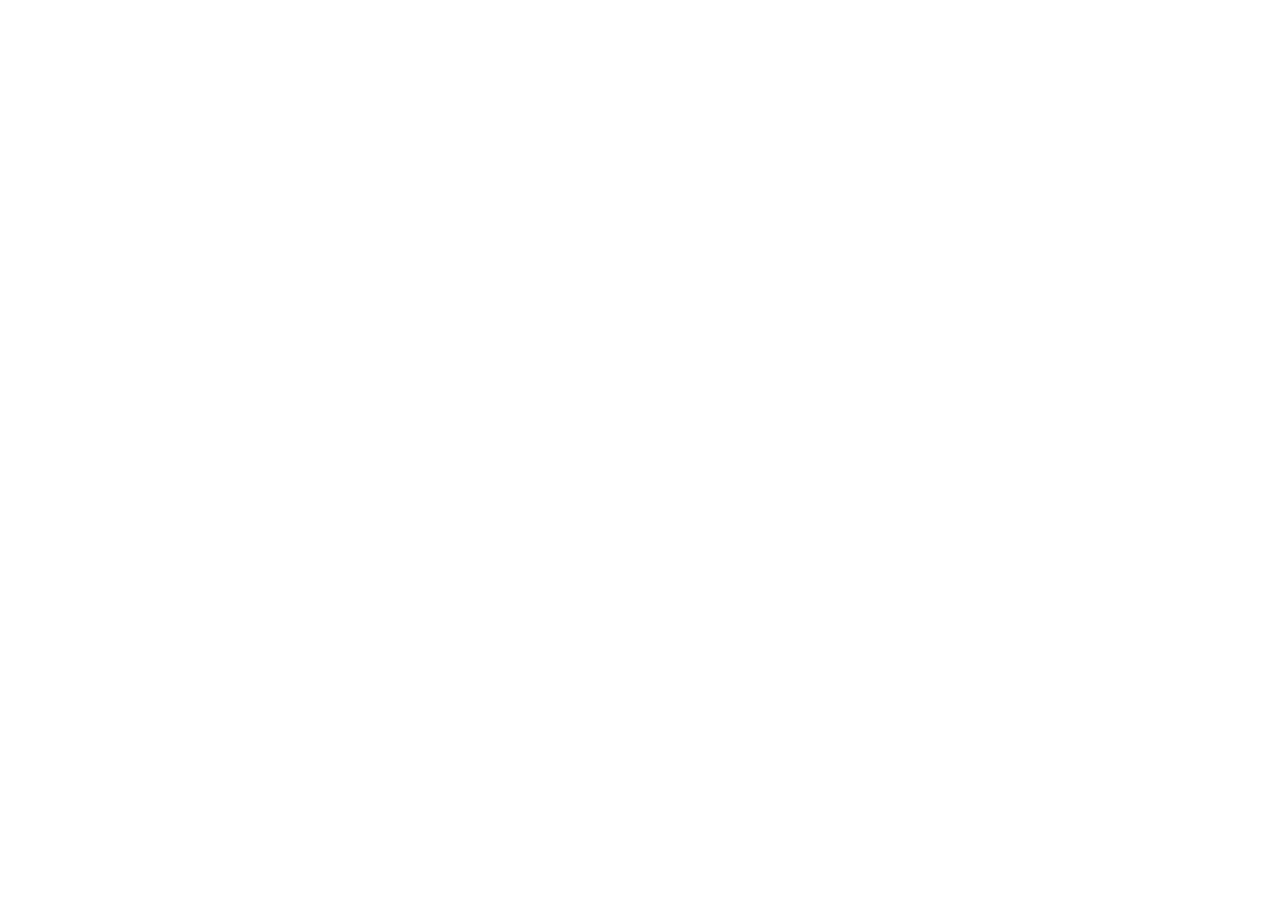
==== index.html @ 4ed6c64c "Add files via upload" ====
<!DOCTYPE html>
<html lang="en">
<head>
    <meta charset="UTF-8">
    <meta name="viewport" content="width=device-width, initial-scale=1.0">
    <title>Document</title>
    
</head>
<body>

    

 

   
</body>
<script src="practise_class&object.js"></script>
</html>
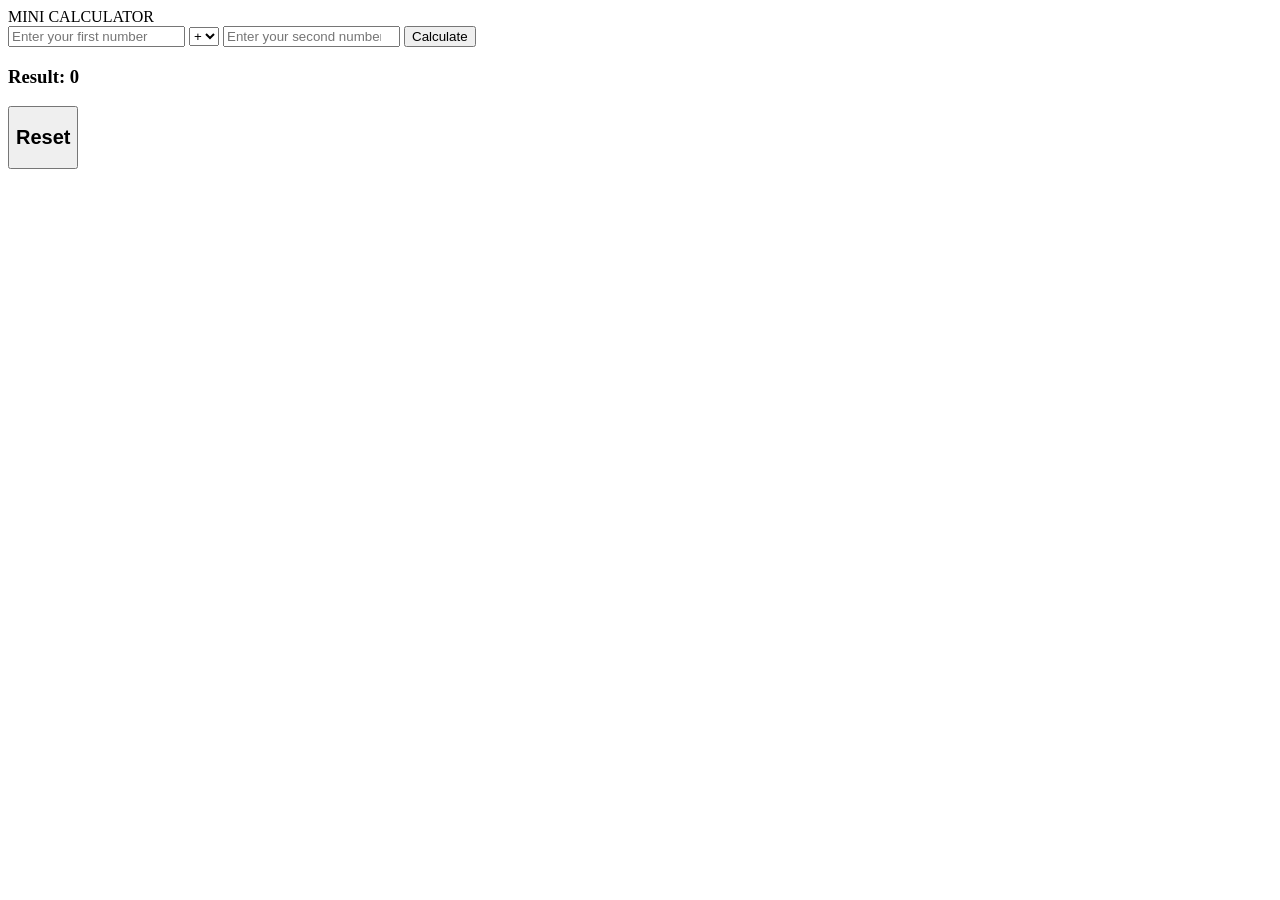
==== commit 5b7b43cb: "Add files via upload" ====
--- a/index.html
+++ b/index.html
@@ -1,18 +1,104 @@
 <!DOCTYPE html>
 <html lang="en">
+
 <head>
     <meta charset="UTF-8">
     <meta name="viewport" content="width=device-width, initial-scale=1.0">
-    <title>Document</title>
-    
+    <title>Mini Calculator</title>
+
+    <link rel="stylesheet" href="js_folder/mini_cal.css">
+
 </head>
+
 <body>
+    <header>MINI CALCULATOR</header>
 
-    
 
- 
+    <main>
 
-   
+        <div>
+
+            <input id="num1" type="number" placeholder="Enter your first number">
+
+
+
+
+
+            <select id="operations">
+
+                <option value="+">+</option>
+                <option value="-">-</option>
+                <option value="*">*</option>
+                <option value="/">/</option>
+
+            </select>
+
+            <input id="num2" type="number" placeholder="Enter your second number">
+
+            <button onclick="minical()">Calculate</button>
+
+
+        </div>
+
+        <div>
+
+            <h3>Result: <span id="result">0</span></h3>
+
+
+        </div>
+
+        <div>
+
+            <button onclick="resetbtn()">
+                <h2>Reset</h2>
+            </button>
+
+        </div>
+
+
+
+
+
+    </main>
+
+
+
+
+
+
+
+
+
+
+
+
+
+
+    <footer>
+
+
+    </footer>
+
+
+
+
+
+
 </body>
-<script src="practise_class&object.js"></script>
-</html>+
+<script src="js_folder/mini_cal.js"></script>
+
+
+</html>
+
+
+
+
+
+
+
+
+
+
+
+
